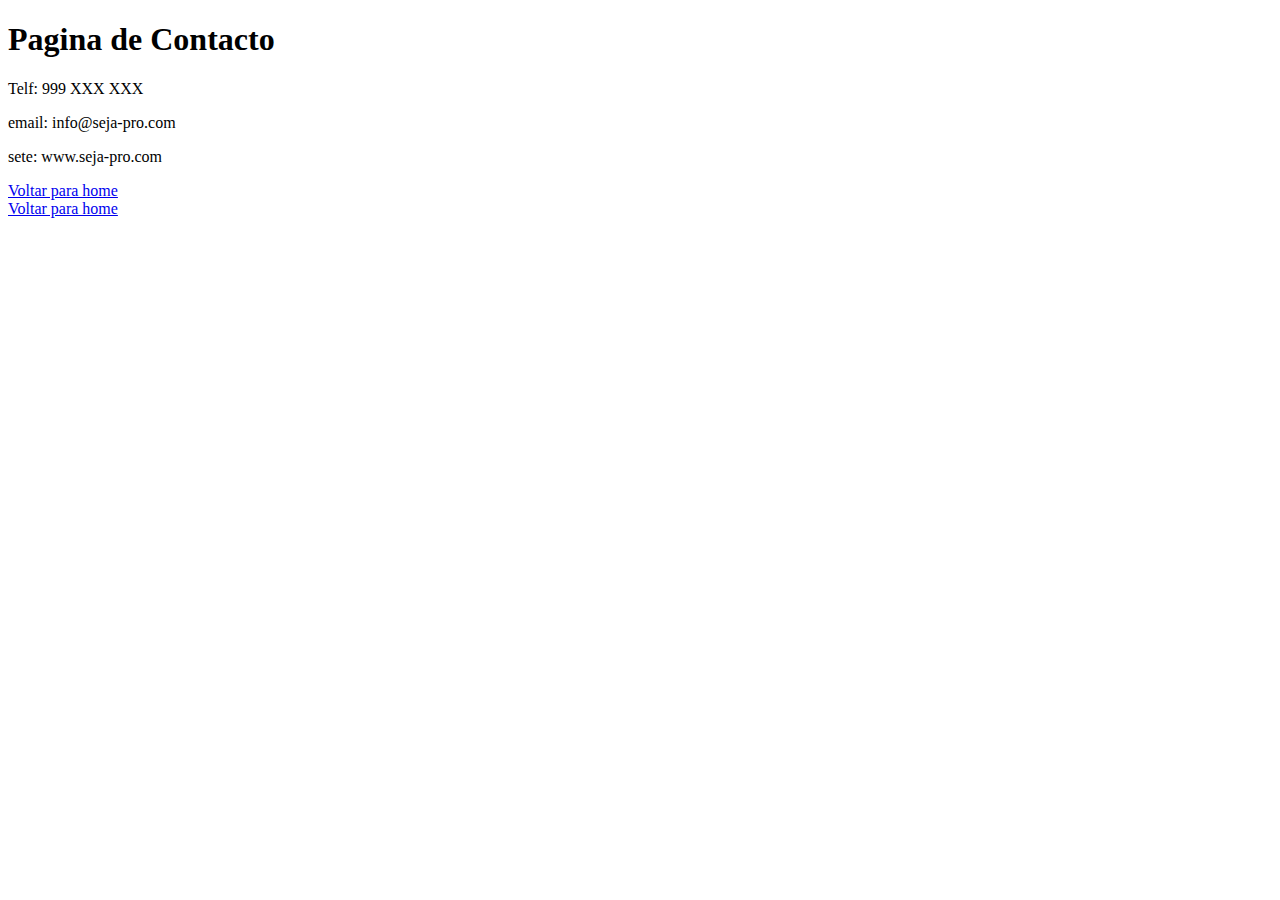
==== contactos.html @ de5b2b0a "Termino do modulo 1" ====
<!DOCTYPE html>
<html lang="en">
<head>
    <meta charset="UTF-8">
    <meta http-equiv="X-UA-Compatible" content="IE=edge">
    <meta name="viewport" content="width=device-width, initial-scale=1.0">
    <title>Contacto</title>
</head>
<body>
    <h1>Pagina de Contacto</h1>
    <p>Telf: 999 XXX XXX</p>
    <p>email: info@seja-pro.com</p>
    <p>sete: www.seja-pro.com</p>
    
    <a href="index.html">Voltar para home</a><br>
    <a href="hobbis.html">Voltar para home</a>
</body>
</html>
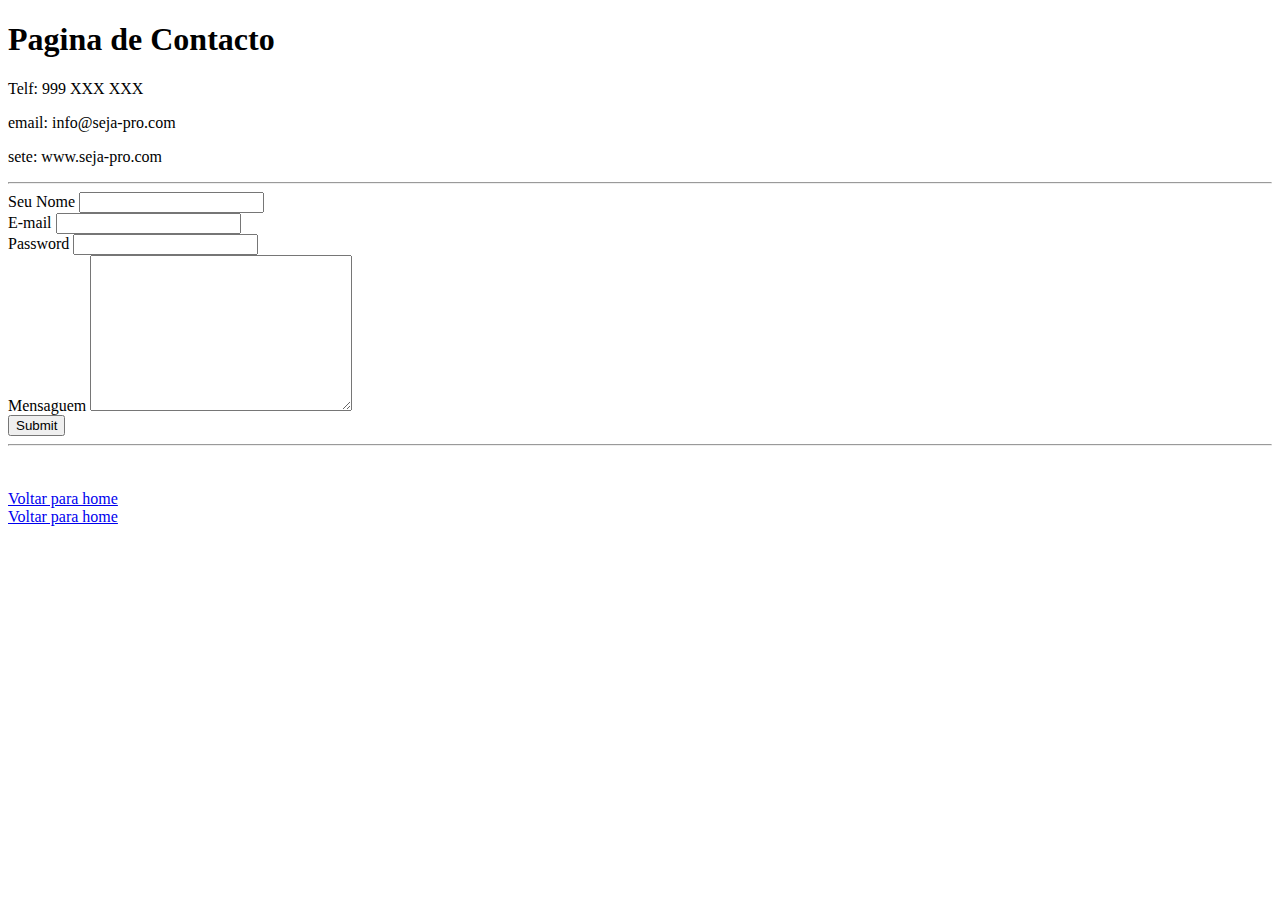
==== commit c022baae: "Modulo 2 de html" ====
--- a/contactos.html
+++ b/contactos.html
@@ -11,7 +11,21 @@
     <p>Telf: 999 XXX XXX</p>
     <p>email: info@seja-pro.com</p>
     <p>sete: www.seja-pro.com</p>
-    
+    <hr>
+    <form action="mailto:info@seja-pro.com" method="POST" enctype="text/plain">
+        <label >Seu Nome</label>
+        <input type="text" name="yourName" id=""><br>
+        <label >E-mail</label>
+        <input type="email" name="yourEamil" id=""><br>
+        <label >Password</label>
+        <input type="password" name="yourPassword" id=""><br>
+        <label >Mensaguem</label>
+        <textarea name="youmensag" id="" cols="30" rows="10"></textarea><br>
+        <input type="submit" name="" id="">
+
+    </form>
+    <hr>
+<br><br>
     <a href="index.html">Voltar para home</a><br>
     <a href="hobbis.html">Voltar para home</a>
 </body>
